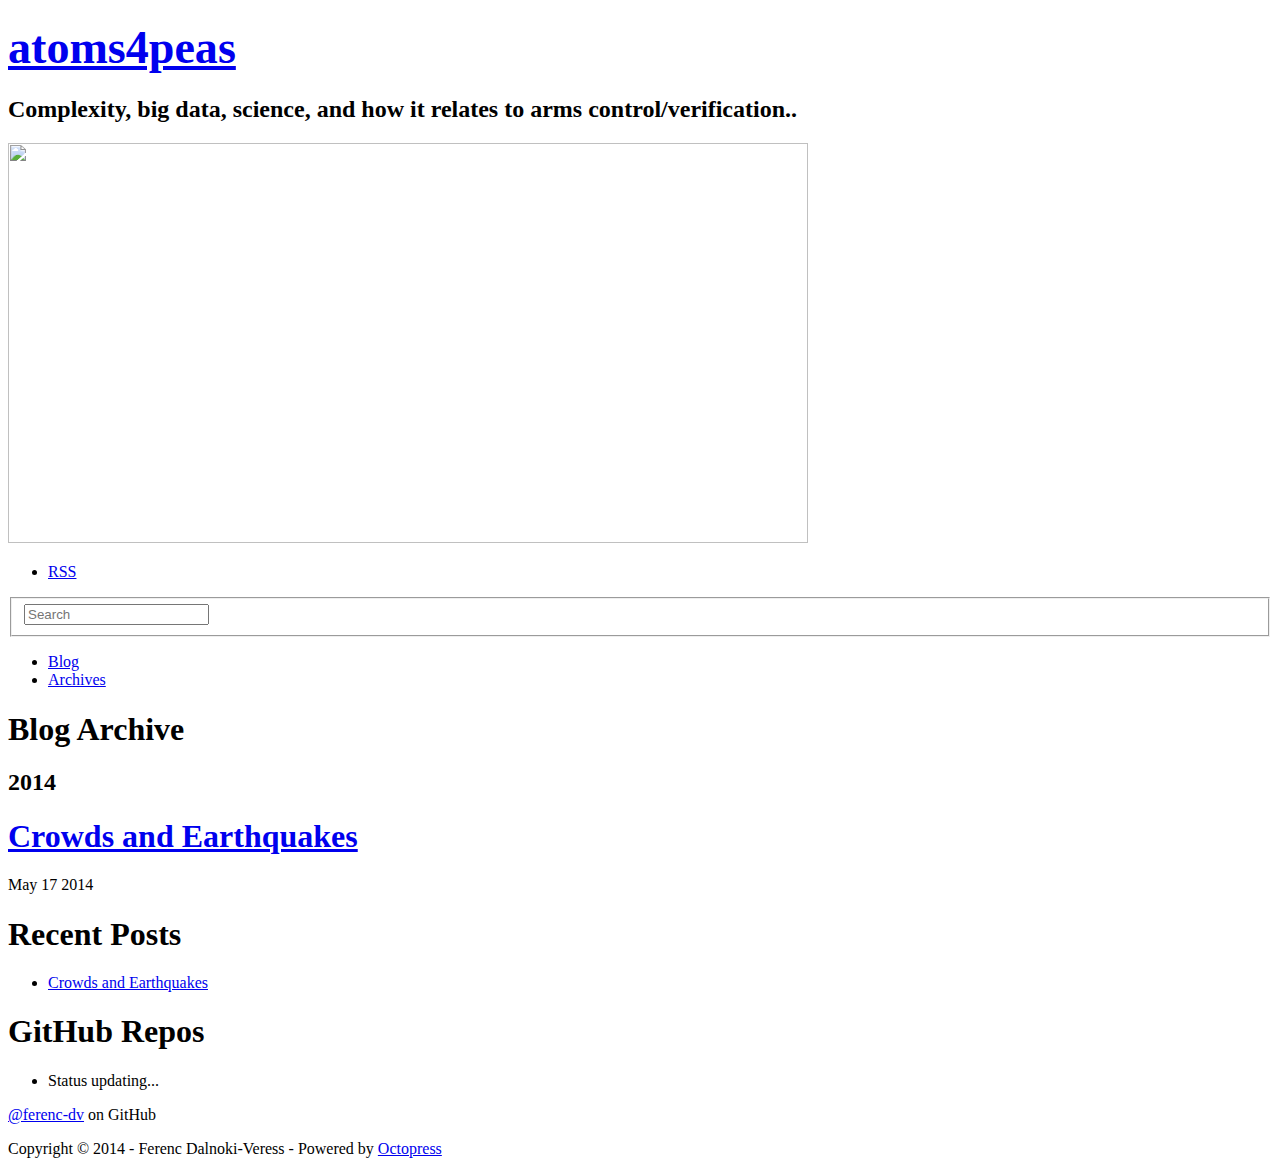
==== blog/archives/index.html @ 44d64d98 "Site updated at 2014-06-03 06:32:20 UTC" ====
<!DOCTYPE html>
<!--[if IEMobile 7 ]><html class="no-js iem7"><![endif]-->
<!--[if lt IE 9]><html class="no-js lte-ie8"><![endif]-->
<!--[if (gt IE 8)|(gt IEMobile 7)|!(IEMobile)|!(IE)]><!--><html class="no-js" lang="en"><!--<![endif]-->
<head>
  <meta charset="utf-8">
  <title>Blog Archive - atoms4peas</title>
  <meta name="author" content="Ferenc Dalnoki-Veress">

  
  <meta name="description" content="Blog Archive 2014 Crowds and Earthquakes
May 17 2014 Recent Posts Crowds and Earthquakes GitHub Repos Status updating... @ferenc-dv on GitHub $( &hellip;">
  

  <!-- http://t.co/dKP3o1e -->
  <meta name="HandheldFriendly" content="True">
  <meta name="MobileOptimized" content="320">
  <meta name="viewport" content="width=device-width, initial-scale=1">

  
  <link rel="canonical" href="http://ferenc-dv.github.io/atoms4peas/blog/archives">
  <link href="/atoms4peas/favicon.png" rel="icon">
  <link href="/atoms4peas/stylesheets/screen.css" media="screen, projection" rel="stylesheet" type="text/css">
  <link href="/atom.xml" rel="alternate" title="atoms4peas" type="application/atom+xml">
  <script src="/atoms4peas/javascripts/modernizr-2.0.js"></script>
  <script src="//ajax.googleapis.com/ajax/libs/jquery/1.9.1/jquery.min.js"></script>
  <script>!window.jQuery && document.write(unescape('%3Cscript src="./javascripts/libs/jquery.min.js"%3E%3C/script%3E'))</script>
  <script src="/atoms4peas/javascripts/octopress.js" type="text/javascript"></script>
  <!--Fonts from Google"s Web font directory at http://google.com/webfonts -->
<link href="//fonts.googleapis.com/css?family=PT+Serif:regular,italic,bold,bolditalic" rel="stylesheet" type="text/css">
<link href="//fonts.googleapis.com/css?family=PT+Sans:regular,italic,bold,bolditalic" rel="stylesheet" type="text/css">
<link href='http://fonts.googleapis.com/css?family=Arvo' rel='stylesheet' type='text/css'>
<link href="http://fonts.googleapis.com/css?family=Sunshiney" rel='stylesheet' type='text/css'>

  

</head>

<body   >
  <header role="banner"><hgroup>
  <H1><big><big><a href="/atoms4peas/">atoms4peas</a></big></big></H1>
  
    <h2>Complexity, big data, science, and how it relates to arms control/verification..</h2>
  
</hgroup>
<p>
<img src="http://farm6.staticflickr.com/5319/14331021972_6d8c371cda_b.jpg" width="800" height="400">

</header>
  <nav role="navigation"><ul class="subscription" data-subscription="rss">
  <li><a href="/atom.xml" rel="subscribe-rss" title="subscribe via RSS">RSS</a></li>
  
</ul>
  
<form action="https://www.google.com/search" method="get">
  <fieldset role="search">
    <input type="hidden" name="q" value="site:ferenc-dv.github.io/atoms4peas" />
    <input class="search" type="text" name="q" results="0" placeholder="Search"/>
  </fieldset>
</form>
  
<ul class="main-navigation">
  <li><a href="/atoms4peas/">Blog</a></li>
  <li><a href="/atoms4peas/blog/archives">Archives</a></li>
</ul>

</nav>
  <div id="main">
    <div id="content">
      <div>
<article role="article">
  
  <header>
    <h1 class="entry-title">Blog Archive</h1>
    
  </header>
  
  <div id="blog-archives">



  
  <h2>2014</h2>

<article>
  
<h1><a href="/atoms4peas/blog/2014/05/17/crowds-and-earthquakes/">Crowds and Earthquakes</a></h1>
<time datetime="2014-05-17T07:27:26-07:00" pubdate><span class='month'>May</span> <span class='day'>17</span> <span class='year'>2014</span></time>


</article>

</div>

  
</article>

</div>

<aside class="sidebar">
  
    <section>
  <h1>Recent Posts</h1>
  <ul id="recent_posts">
    
      <li class="post">
        <a href="/atoms4peas/blog/2014/05/17/crowds-and-earthquakes/">Crowds and Earthquakes</a>
      </li>
    
  </ul>
</section>

<section>
  <h1>GitHub Repos</h1>
  <ul id="gh_repos">
    <li class="loading">Status updating...</li>
  </ul>
  
  <a href="https://github.com/ferenc-dv">@ferenc-dv</a> on GitHub
  
  <script type="text/javascript">
    $(document).ready(function(){
        if (!window.jXHR){
            var jxhr = document.createElement('script');
            jxhr.type = 'text/javascript';
            jxhr.src = '/javascripts/libs/jXHR.js';
            var s = document.getElementsByTagName('script')[0];
            s.parentNode.insertBefore(jxhr, s);
        }

        github.showRepos({
            user: 'ferenc-dv',
            count: 0,
            skip_forks: true,
            target: '#gh_repos'
        });
    });
  </script>
  <script src="/atoms4peas/javascripts/github.js" type="text/javascript"> </script>
</section>





  
</aside>


    </div>
  </div>
  <footer role="contentinfo"><p>
  Copyright &copy; 2014 - Ferenc Dalnoki-Veress -
  <span class="credit">Powered by <a href="http://octopress.org">Octopress</a></span>
</p>

</footer>
  



<div id="fb-root"></div>
<script>(function(d, s, id) {
  var js, fjs = d.getElementsByTagName(s)[0];
  if (d.getElementById(id)) {return;}
  js = d.createElement(s); js.id = id; js.async = true;
  js.src = "//connect.facebook.net/en_US/all.js#appId=212934732101925&xfbml=1";
  fjs.parentNode.insertBefore(js, fjs);
}(document, 'script', 'facebook-jssdk'));</script>





  <script type="text/javascript">
    (function(){
      var twitterWidgets = document.createElement('script');
      twitterWidgets.type = 'text/javascript';
      twitterWidgets.async = true;
      twitterWidgets.src = '//platform.twitter.com/widgets.js';
      document.getElementsByTagName('head')[0].appendChild(twitterWidgets);
    })();
  </script>





</body>
</html>
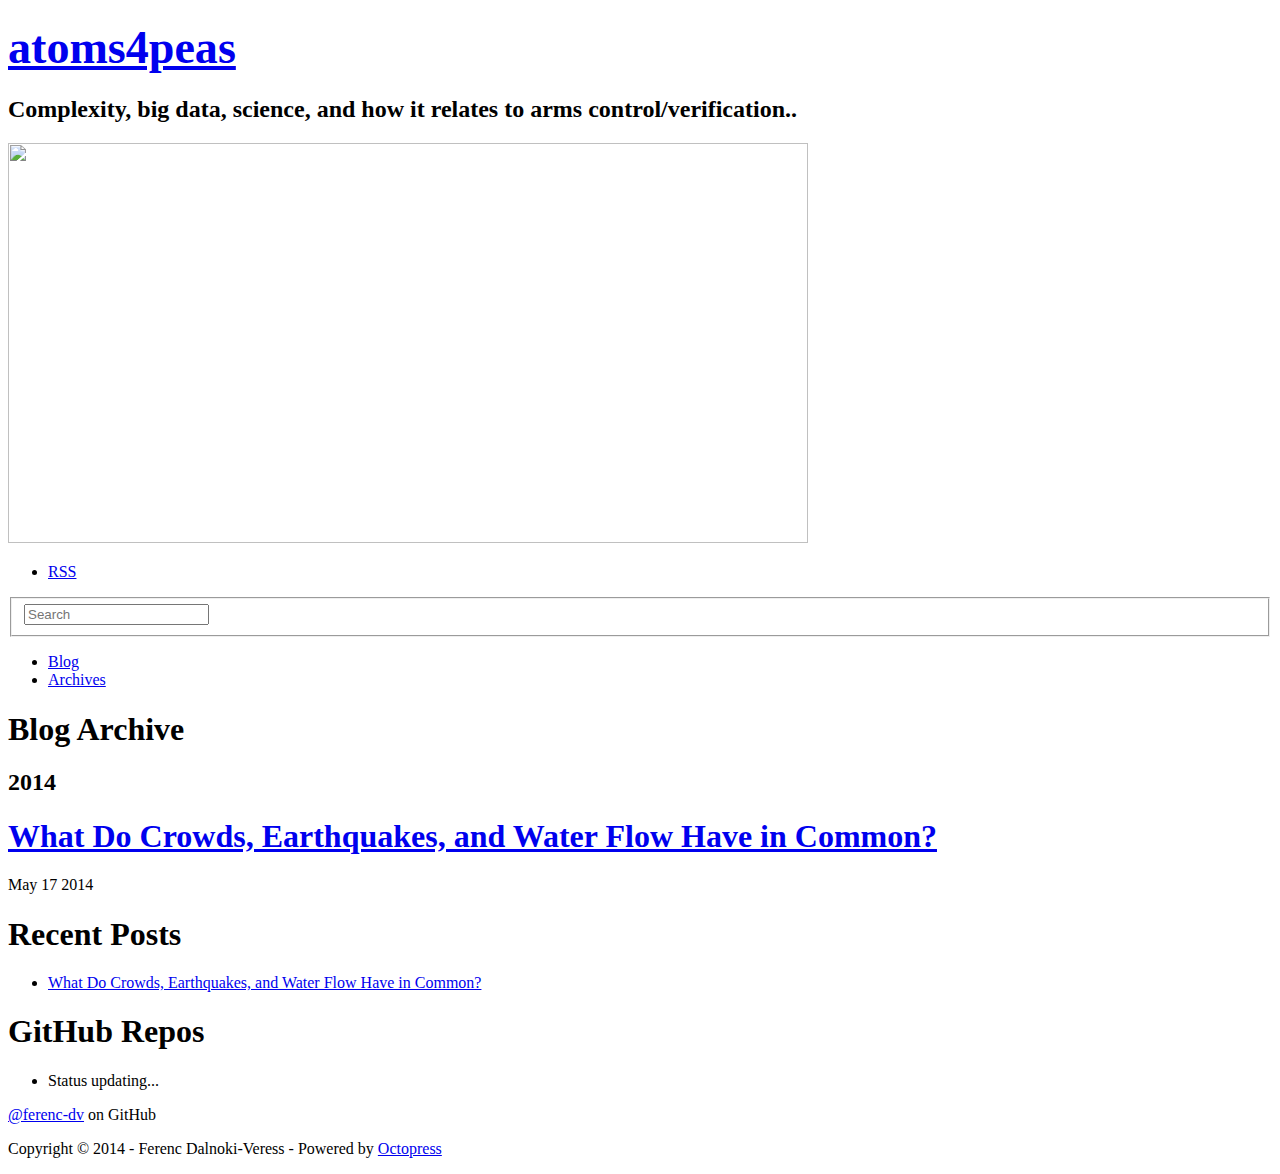
==== commit c0aed1c3: "Site updated at 2014-06-03 07:10:34 UTC" ====
--- a/blog/archives/index.html
+++ b/blog/archives/index.html
@@ -9,8 +9,8 @@
   <meta name="author" content="Ferenc Dalnoki-Veress">
 
   
-  <meta name="description" content="Blog Archive 2014 Crowds and Earthquakes
-May 17 2014 Recent Posts Crowds and Earthquakes GitHub Repos Status updating... @ferenc-dv on GitHub $( &hellip;">
+  <meta name="description" content="Blog Archive 2014 What Do Crowds, Earthquakes, and Water Flow Have in Common?
+May 17 2014 Recent Posts What Do Crowds, Earthquakes, and Water Flow &hellip;">
   
 
   <!-- http://t.co/dKP3o1e -->
@@ -85,7 +85,7 @@
 
 <article>
   
-<h1><a href="/atoms4peas/blog/2014/05/17/crowds-and-earthquakes/">Crowds and Earthquakes</a></h1>
+<h1><a href="/atoms4peas/blog/2014/05/17/crowds-and-earthquakes/">What Do Crowds, Earthquakes, and Water Flow Have in Common?</a></h1>
 <time datetime="2014-05-17T07:27:26-07:00" pubdate><span class='month'>May</span> <span class='day'>17</span> <span class='year'>2014</span></time>
 
 
@@ -105,7 +105,7 @@
   <ul id="recent_posts">
     
       <li class="post">
-        <a href="/atoms4peas/blog/2014/05/17/crowds-and-earthquakes/">Crowds and Earthquakes</a>
+        <a href="/atoms4peas/blog/2014/05/17/crowds-and-earthquakes/">What Do Crowds, Earthquakes, and Water Flow Have in Common?</a>
       </li>
     
   </ul>
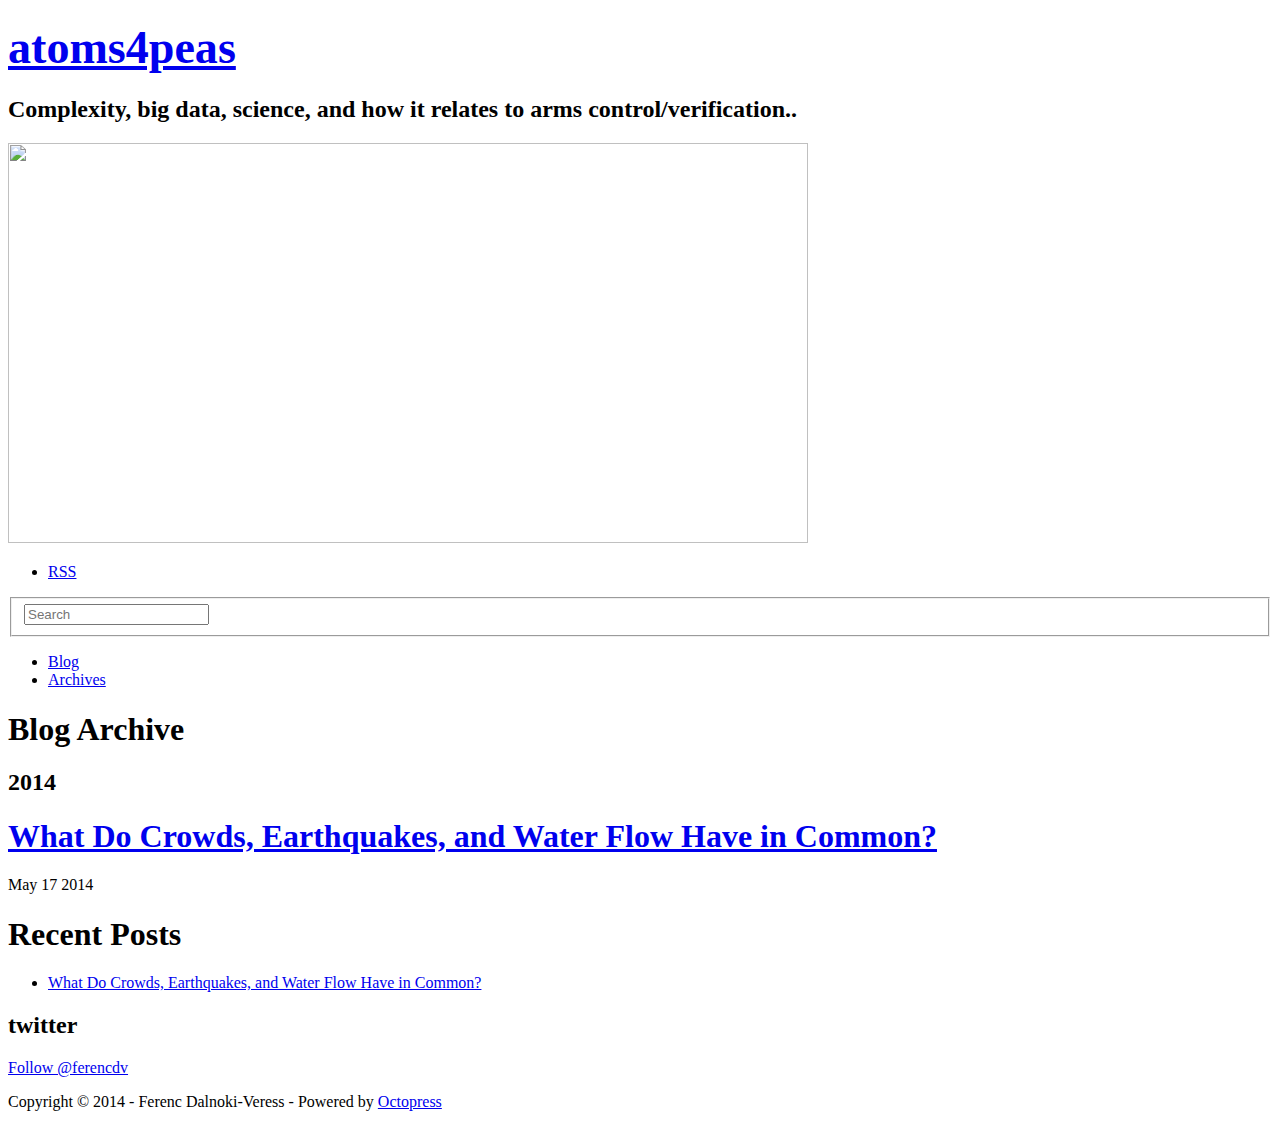
==== commit 3bd75976: "Site updated at 2014-06-03 15:20:21 UTC" ====
--- a/blog/archives/index.html
+++ b/blog/archives/index.html
@@ -111,37 +111,11 @@
   </ul>
 </section>
 
-<section>
-  <h1>GitHub Repos</h1>
-  <ul id="gh_repos">
-    <li class="loading">Status updating...</li>
-  </ul>
-  
-  <a href="https://github.com/ferenc-dv">@ferenc-dv</a> on GitHub
-  
-  <script type="text/javascript">
-    $(document).ready(function(){
-        if (!window.jXHR){
-            var jxhr = document.createElement('script');
-            jxhr.type = 'text/javascript';
-            jxhr.src = '/javascripts/libs/jXHR.js';
-            var s = document.getElementsByTagName('script')[0];
-            s.parentNode.insertBefore(jxhr, s);
-        }
-
-        github.showRepos({
-            user: 'ferenc-dv',
-            count: 0,
-            skip_forks: true,
-            target: '#gh_repos'
-        });
-    });
-  </script>
-  <script src="/atoms4peas/javascripts/github.js" type="text/javascript"> </script>
-</section>
-
-
-
+<h2>twitter</h2>
+<a href="https://twitter.com/ferencdv" class="twitter-follow-button" data-show-count="true" data-lang="en">Follow @ferencdv</a>
+<script>!function(d,s,id){var js,fjs=d.getElementsByTagName(s)[0];if(!d.getElementById(id)){js=d.createElement(s);js.id=id;js.src="//platform.twitter.com/widgets.js";fjs.parentNode.insertBefore(js,fjs);}}(document,"script","twitter-wjs");</script>
+<div class="tweet" data-twitter-user="ferencdv">
+</div>
 
 
   
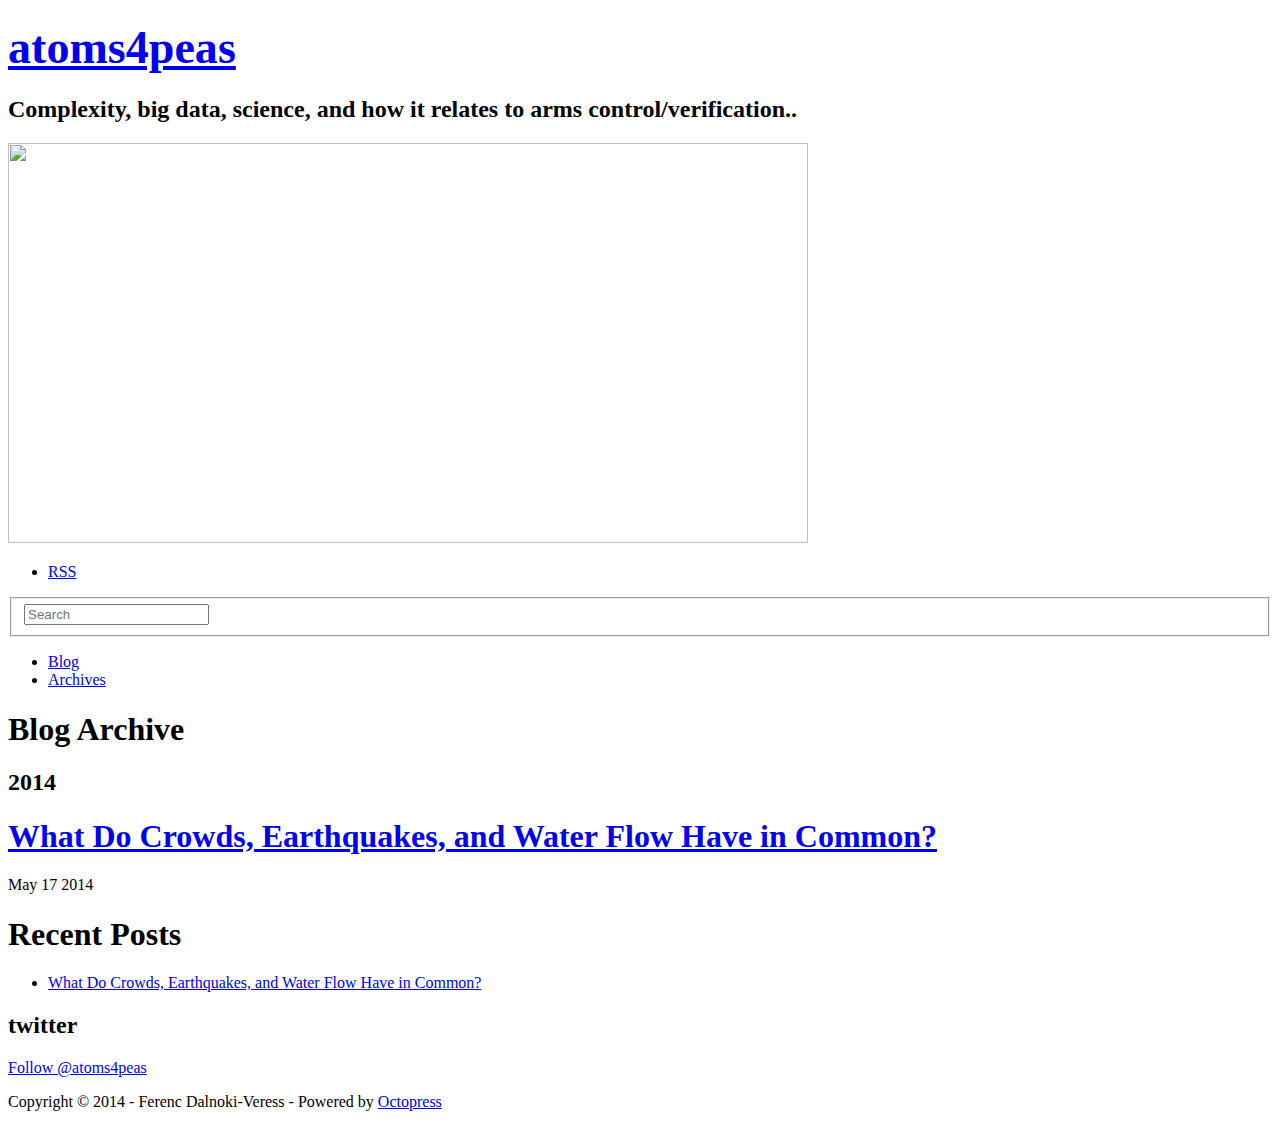
==== commit 6a93fd14: "Site updated at 2014-06-03 15:23:43 UTC" ====
--- a/blog/archives/index.html
+++ b/blog/archives/index.html
@@ -112,9 +112,9 @@
 </section>
 
 <h2>twitter</h2>
-<a href="https://twitter.com/ferencdv" class="twitter-follow-button" data-show-count="true" data-lang="en">Follow @ferencdv</a>
+<a href="https://twitter.com/atoms4peas" class="twitter-follow-button" data-show-count="true" data-lang="en">Follow @atoms4peas</a>
 <script>!function(d,s,id){var js,fjs=d.getElementsByTagName(s)[0];if(!d.getElementById(id)){js=d.createElement(s);js.id=id;js.src="//platform.twitter.com/widgets.js";fjs.parentNode.insertBefore(js,fjs);}}(document,"script","twitter-wjs");</script>
-<div class="tweet" data-twitter-user="ferencdv">
+<div class="tweet" data-twitter-user="atoms4peas">
 </div>
 
 
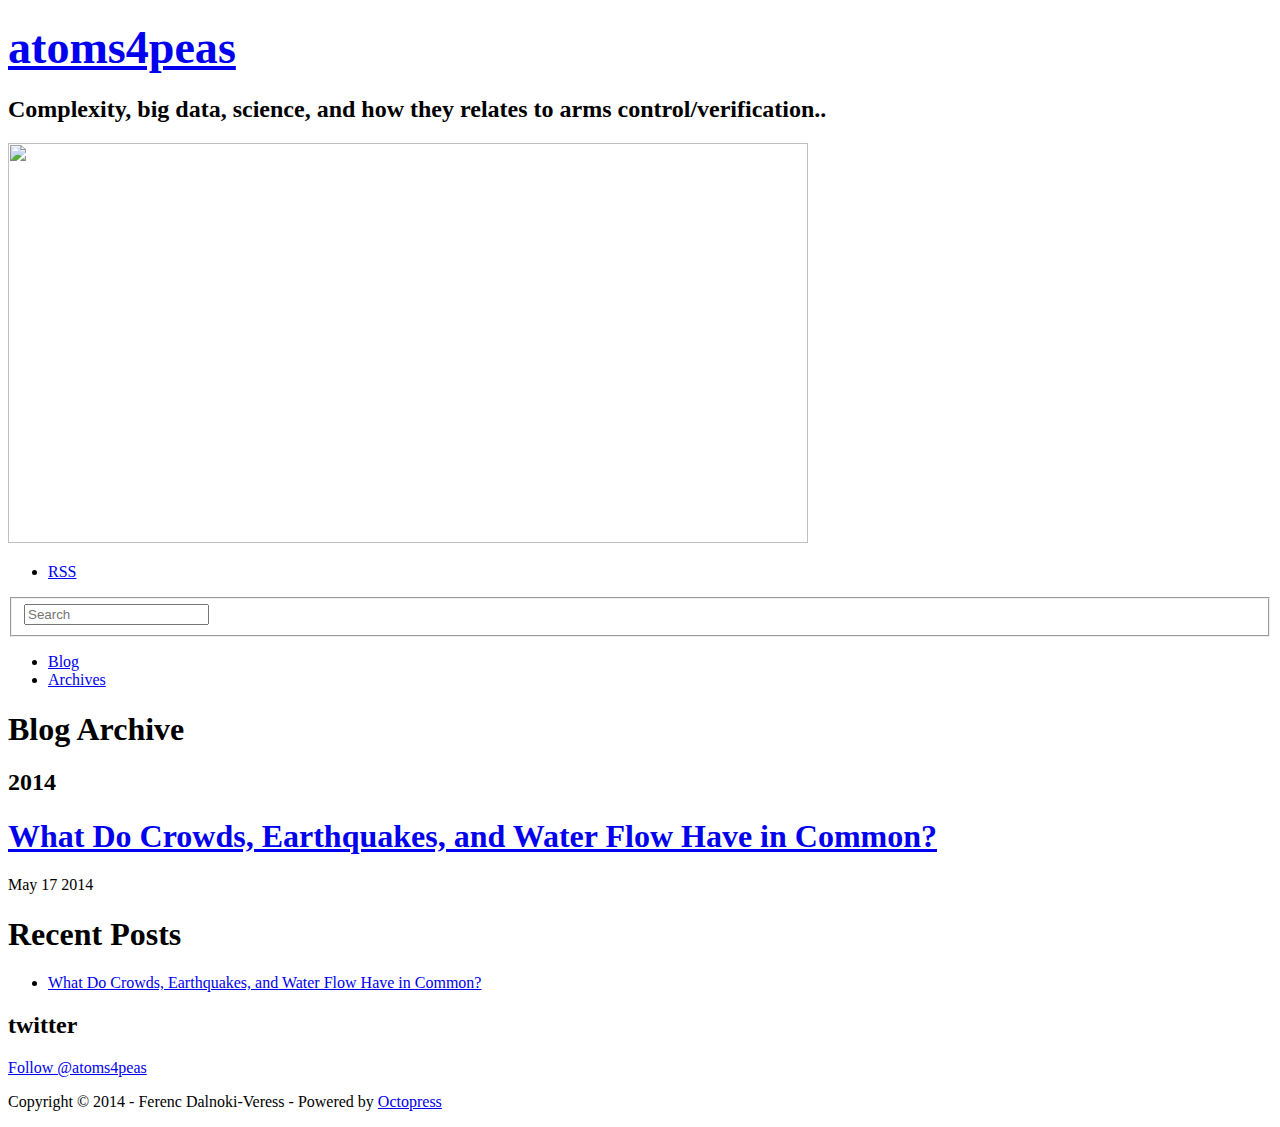
==== commit 2a71dbf5: "Site updated at 2014-06-03 16:55:13 UTC" ====
--- a/blog/archives/index.html
+++ b/blog/archives/index.html
@@ -41,7 +41,7 @@
   <header role="banner"><hgroup>
   <H1><big><big><a href="/atoms4peas/">atoms4peas</a></big></big></H1>
   
-    <h2>Complexity, big data, science, and how it relates to arms control/verification..</h2>
+    <h2>Complexity, big data, science, and how they relates to arms control/verification..</h2>
   
 </hgroup>
 <p>
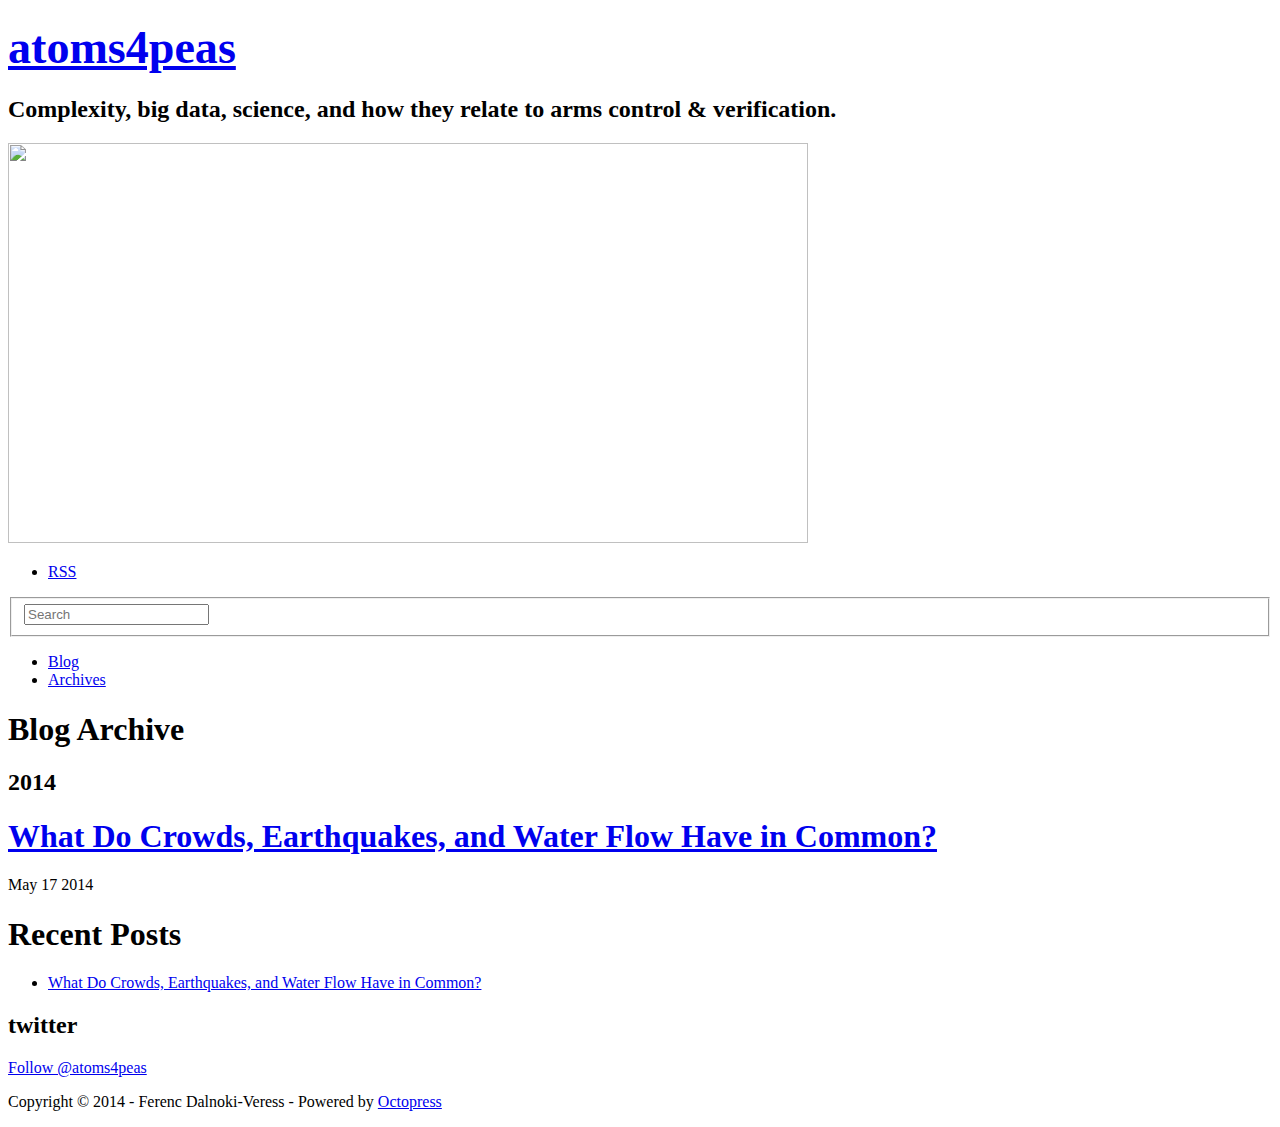
==== commit ffc37669: "Site updated at 2014-06-03 16:57:26 UTC" ====
--- a/blog/archives/index.html
+++ b/blog/archives/index.html
@@ -41,7 +41,7 @@
   <header role="banner"><hgroup>
   <H1><big><big><a href="/atoms4peas/">atoms4peas</a></big></big></H1>
   
-    <h2>Complexity, big data, science, and how they relates to arms control/verification..</h2>
+    <h2>Complexity, big data, science, and how they relate to arms control & verification.</h2>
   
 </hgroup>
 <p>
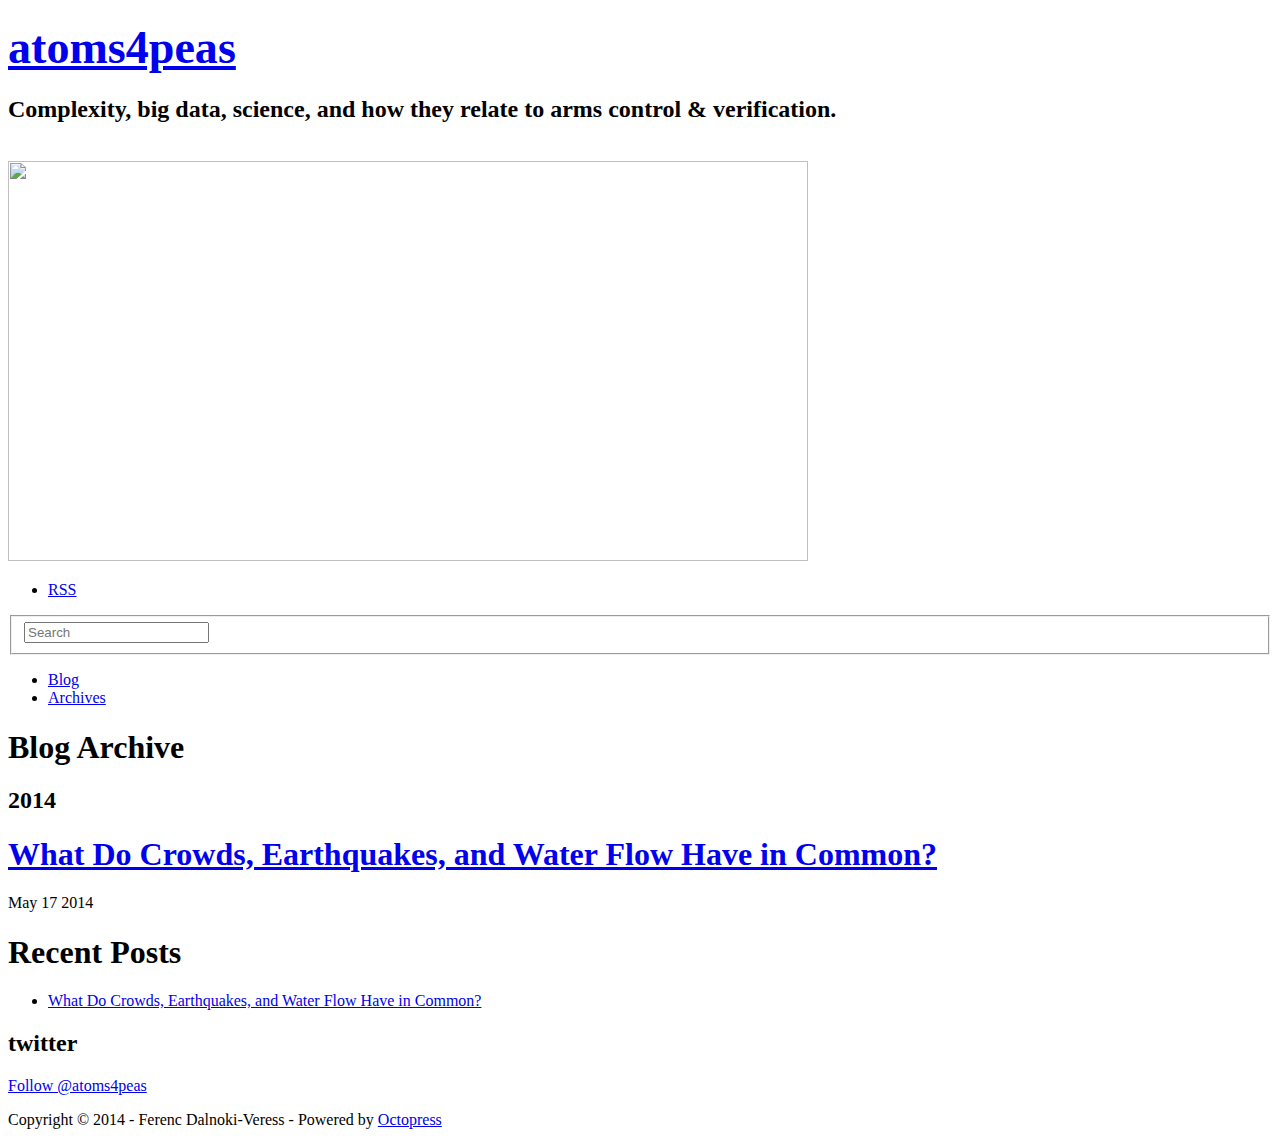
==== commit e1d8fc9f: "Site updated at 2014-06-03 16:59:39 UTC" ====
--- a/blog/archives/index.html
+++ b/blog/archives/index.html
@@ -44,7 +44,7 @@
     <h2>Complexity, big data, science, and how they relate to arms control & verification.</h2>
   
 </hgroup>
-<p>
+<br>
 <img src="http://farm6.staticflickr.com/5319/14331021972_6d8c371cda_b.jpg" width="800" height="400">
 
 </header>
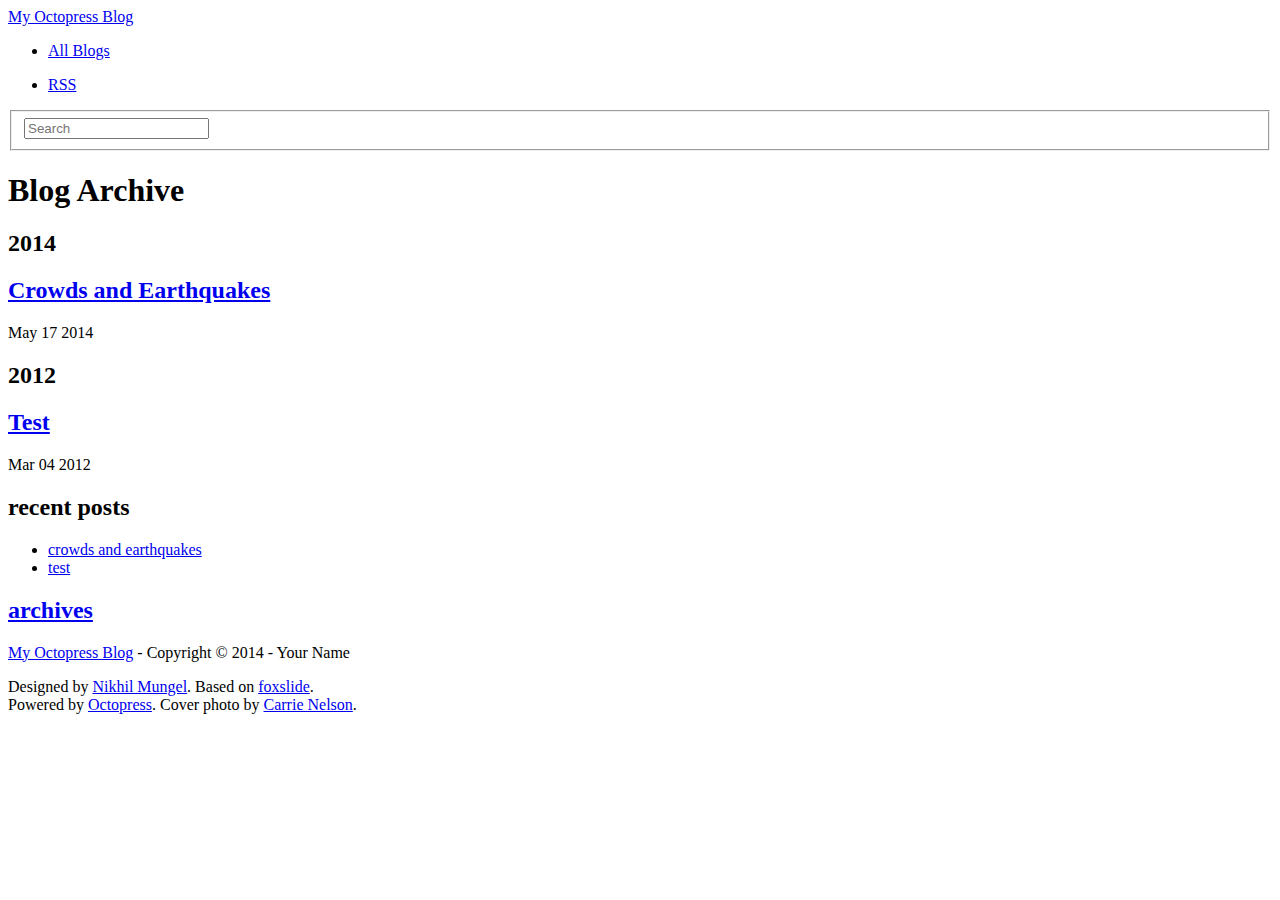
==== commit 3b2e80bb: "Site updated at 2014-10-19 19:01:42 UTC" ====
--- a/blog/archives/index.html
+++ b/blog/archives/index.html
@@ -5,143 +5,185 @@
 <!--[if (gt IE 8)|(gt IEMobile 7)|!(IEMobile)|!(IE)]><!--><html class="no-js" lang="en"><!--<![endif]-->
 <head>
   <meta charset="utf-8">
-  <title>Blog Archive - atoms4peas</title>
-  <meta name="author" content="Ferenc Dalnoki-Veress">
-
-  
-  <meta name="description" content="Blog Archive 2014 What Do Crowds, Earthquakes, and Water Flow Have in Common?
-May 17 2014 Recent Posts What Do Crowds, Earthquakes, and Water Flow &hellip;">
-  
-
+  <title>Blog Archive - My Octopress Blog</title>
+  <meta name="author" content="Your Name">
+  <link rel="author" href="humans.txt">
+  <meta http-equiv="X-UA-Compatible" content="IE=edge,chrome=1">
+
+  
+    
+  
+  <meta name="description" content=" 2014 Crowds and Earthquakes
+May 17 2014 2012 Test
+Mar 04 2012 ">
+  
   <!-- http://t.co/dKP3o1e -->
   <meta name="HandheldFriendly" content="True">
   <meta name="MobileOptimized" content="320">
   <meta name="viewport" content="width=device-width, initial-scale=1">
 
   
-  <link rel="canonical" href="http://ferenc-dv.github.io/atoms4peas/blog/archives">
+  <link rel="canonical" href="http://ferenc-dv.github.io/atoms4peas/blog/archives/">
   <link href="/atoms4peas/favicon.png" rel="icon">
+  <link href='http://fonts.googleapis.com/css?family=Cantarell' rel='stylesheet' type='text/css'>
   <link href="/atoms4peas/stylesheets/screen.css" media="screen, projection" rel="stylesheet" type="text/css">
-  <link href="/atom.xml" rel="alternate" title="atoms4peas" type="application/atom+xml">
-  <script src="/atoms4peas/javascripts/modernizr-2.0.js"></script>
-  <script src="//ajax.googleapis.com/ajax/libs/jquery/1.9.1/jquery.min.js"></script>
-  <script>!window.jQuery && document.write(unescape('%3Cscript src="./javascripts/libs/jquery.min.js"%3E%3C/script%3E'))</script>
-  <script src="/atoms4peas/javascripts/octopress.js" type="text/javascript"></script>
+  <link href="/atom.xml" rel="alternate" title="My Octopress Blog" type="application/atom+xml">
+  <meta name="og:type" content="website" />
+  <meta name="og:site_name" content="My Octopress Blog" />
+  <meta name="og:title" content="Blog Archive" />
+  <meta name="og:description" content=" 2014 Crowds and Earthquakes
+May 17 2014 2012 Test
+Mar 04 2012 " />
+  <meta name="og:url" content="http://ferenc-dv.github.io/atoms4peas/blog/archives/index.html"/>
+  <meta name="url" content="http://ferenc-dv.github.io/atoms4peas/blog/archives/index.html">
+  
+  <meta name="distribution" content="global">
   <!--Fonts from Google"s Web font directory at http://google.com/webfonts -->
-<link href="//fonts.googleapis.com/css?family=PT+Serif:regular,italic,bold,bolditalic" rel="stylesheet" type="text/css">
-<link href="//fonts.googleapis.com/css?family=PT+Sans:regular,italic,bold,bolditalic" rel="stylesheet" type="text/css">
-<link href='http://fonts.googleapis.com/css?family=Arvo' rel='stylesheet' type='text/css'>
-<link href="http://fonts.googleapis.com/css?family=Sunshiney" rel='stylesheet' type='text/css'>
+<link href="http://fonts.googleapis.com/css?family=PT+Serif:regular,italic,bold,bolditalic" rel="stylesheet" type="text/css">
+<link href="http://fonts.googleapis.com/css?family=PT+Sans:regular,italic,bold,bolditalic" rel="stylesheet" type="text/css">
 
   
 
 </head>
 
-<body   >
-  <header role="banner"><hgroup>
-  <H1><big><big><a href="/atoms4peas/">atoms4peas</a></big></big></H1>
-  
-    <h2>Complexity, big data, science, and how they relate to arms control & verification.</h2>
-  
-</hgroup>
-<br>
-<img src="http://farm6.staticflickr.com/5319/14331021972_6d8c371cda_b.jpg" width="800" height="400">
-
-</header>
-  <nav role="navigation"><ul class="subscription" data-subscription="rss">
-  <li><a href="/atom.xml" rel="subscribe-rss" title="subscribe via RSS">RSS</a></li>
-  
-</ul>
-  
-<form action="https://www.google.com/search" method="get">
-  <fieldset role="search">
-    <input type="hidden" name="q" value="site:ferenc-dv.github.io/atoms4peas" />
-    <input class="search" type="text" name="q" results="0" placeholder="Search"/>
-  </fieldset>
-</form>
-  
-<ul class="main-navigation">
-  <li><a href="/atoms4peas/">Blog</a></li>
-  <li><a href="/atoms4peas/blog/archives">Archives</a></li>
-</ul>
-
+<nav role="navigation"><div class="navbar">
+  <div class="navbar-inner">
+    <a class="brand" href="/atoms4peas/">My Octopress Blog</a>
+    <ul class="nav">
+      <li><a href="/atoms4peas/blog/archives">All Blogs</a></li>
+      
+    </ul>
+    <ul class="nav" data-subscription="rss">
+      <li><a href="/atom.xml" rel="subscribe-rss" title="subscribe via RSS">RSS</a></li>
+      
+    </ul>
+      
+    <form class="navbar-form" action="https://www.google.com/search" method="get">
+      <fieldset role="search">
+        <input type="hidden" name="q" value="site:ferenc-dv.github.io/atoms4peas" />
+        <input class="span2" type="text" name="q" results="0" placeholder="Search"/>
+      </fieldset>
+    </form>
+      
+    
+  </div>
+</div>
 </nav>
-  <div id="main">
-    <div id="content">
-      <div>
-<article role="article">
-  
-  <header>
-    <h1 class="entry-title">Blog Archive</h1>
-    
-  </header>
-  
-  <div id="blog-archives">
+<div class="wrapper_single">
+  <div class="container">
+    <article class="span8 offset2 article-format role="article">
+      <div role="div">
+        
+        <header>
+          <h1 class="entry-title">Blog Archive</h1>
+          
+        </header>
+        
+        <div id="blog-archives">
 
 
 
   
   <h2>2014</h2>
 
-<article>
-  
-<h1><a href="/atoms4peas/blog/2014/05/17/crowds-and-earthquakes/">What Do Crowds, Earthquakes, and Water Flow Have in Common?</a></h1>
+<article class="archive-article-format">
+  
+<h2><a href="/blog/2014/05/17/crowds-and-earthquakes/">Crowds and Earthquakes</a></h2>
 <time datetime="2014-05-17T07:27:26-07:00" pubdate><span class='month'>May</span> <span class='day'>17</span> <span class='year'>2014</span></time>
 
 
 </article>
 
-</div>
-
-  
+
+
+  
+  <h2>2012</h2>
+
+<article class="archive-article-format">
+  
+<h2><a href="/blog/2012/03/04/test/">Test</a></h2>
+<time datetime="2012-03-04T00:00:00-08:00" pubdate><span class='month'>Mar</span> <span class='day'>04</span> <span class='year'>2012</span></time>
+
+
 </article>
 
 </div>
 
-<aside class="sidebar">
-  
-    <section>
-  <h1>Recent Posts</h1>
-  <ul id="recent_posts">
-    
-      <li class="post">
-        <a href="/atoms4peas/blog/2014/05/17/crowds-and-earthquakes/">What Do Crowds, Earthquakes, and Water Flow Have in Common?</a>
-      </li>
-    
-  </ul>
-</section>
-
-<h2>twitter</h2>
-<a href="https://twitter.com/atoms4peas" class="twitter-follow-button" data-show-count="true" data-lang="en">Follow @atoms4peas</a>
-<script>!function(d,s,id){var js,fjs=d.getElementsByTagName(s)[0];if(!d.getElementById(id)){js=d.createElement(s);js.id=id;js.src="//platform.twitter.com/widgets.js";fjs.parentNode.insertBefore(js,fjs);}}(document,"script","twitter-wjs");</script>
-<div class="tweet" data-twitter-user="atoms4peas">
-</div>
-
-
-  
-</aside>
-
-
-    </div>
-  </div>
-  <footer role="contentinfo"><p>
-  Copyright &copy; 2014 - Ferenc Dalnoki-Veress -
-  <span class="credit">Powered by <a href="http://octopress.org">Octopress</a></span>
+        
+          <footer>
+            
+          </footer>
+        
+      </div>
+    
+    </article>
+  </div>
+</div>
+<div id="footer-widgets">
+  <div class="container">
+    <div class="row">
+  <div class="span3">
+    <h2>recent posts</h2>
+    <ul class="recent_posts">
+      
+        <li>
+          <a href="/atoms4peas/blog/2014/05/17/crowds-and-earthquakes/">crowds and earthquakes</a>
+        </li>
+      
+        <li>
+          <a href="/atoms4peas/blog/2012/03/04/test/">test</a>
+        </li>
+      
+    </ul>
+    <h2><a href="/blog/archives">archives</a></h2>
+  </div>
+  <div class="span6">
+    
+
+  </div>
+  <div class="span3">
+    
+
+  </div>
+</div>
+
+  </div>
+</div>
+<footer class="footer">
+  <div class="container">
+    <p class="pull-left">
+  <a href="/atoms4peas/">My Octopress Blog</a>
+  - Copyright &copy; 2014 - Your Name
 </p>
-
+<p class="pull-right">
+  
+    <span>Designed by <a href="http://blog.hyfather.com" target="_blank">Nikhil
+  Mungel</a>. Based on <a href="https://github.com/sevenadrian/foxslide"
+  target="_blank">foxslide</a>.</span><br/>
+  
+  <span>
+    Powered by <a href="http://octopress.org/" target="_blank">Octopress</a>.
+  </span>
+  <span>
+    Cover photo
+    by <a href="http://www.flickr.com/photos/69912667@N07/6778147487/"
+    target="_blank">Carrie Nelson</a>.
+  </span>
+</p>
+
+  </div>
 </footer>
-  
-
-
-
-<div id="fb-root"></div>
-<script>(function(d, s, id) {
-  var js, fjs = d.getElementsByTagName(s)[0];
-  if (d.getElementById(id)) {return;}
-  js = d.createElement(s); js.id = id; js.async = true;
-  js.src = "//connect.facebook.net/en_US/all.js#appId=212934732101925&xfbml=1";
-  fjs.parentNode.insertBefore(js, fjs);
-}(document, 'script', 'facebook-jssdk'));</script>
+
+<script src="//ajax.googleapis.com/ajax/libs/jquery/1.7.2/jquery.min.js" type="text/javascript"></script>
+<script>window.jQuery || document.write('<script src="/atoms4peas/javascripts/libs/jquery-1.7.2.min.js" type="text/javascript"><\/script>')</script>
+<script src="/atoms4peas/javascripts/libs/bootstrap.min.js" type="text/javascript"></script>
+<script src="/atoms4peas/javascripts/jquery.tweet.js" type="text/javascript"></script>
+<script src="/atoms4peas/javascripts/jquery.instagram.js" type="text/javascript"></script>
+<script src="/atoms4peas/javascripts/libs/jquery.masonry.min.js" type="text/javascript"></script>
+<script src="/atoms4peas/javascripts/custom.js" type="text/javascript"></script>
+
+
+
 
 
 
@@ -152,7 +194,7 @@
       var twitterWidgets = document.createElement('script');
       twitterWidgets.type = 'text/javascript';
       twitterWidgets.async = true;
-      twitterWidgets.src = '//platform.twitter.com/widgets.js';
+      twitterWidgets.src = 'http://platform.twitter.com/widgets.js';
       document.getElementsByTagName('head')[0].appendChild(twitterWidgets);
     })();
   </script>
@@ -160,6 +202,3 @@
 
 
 
-
-</body>
-</html>
